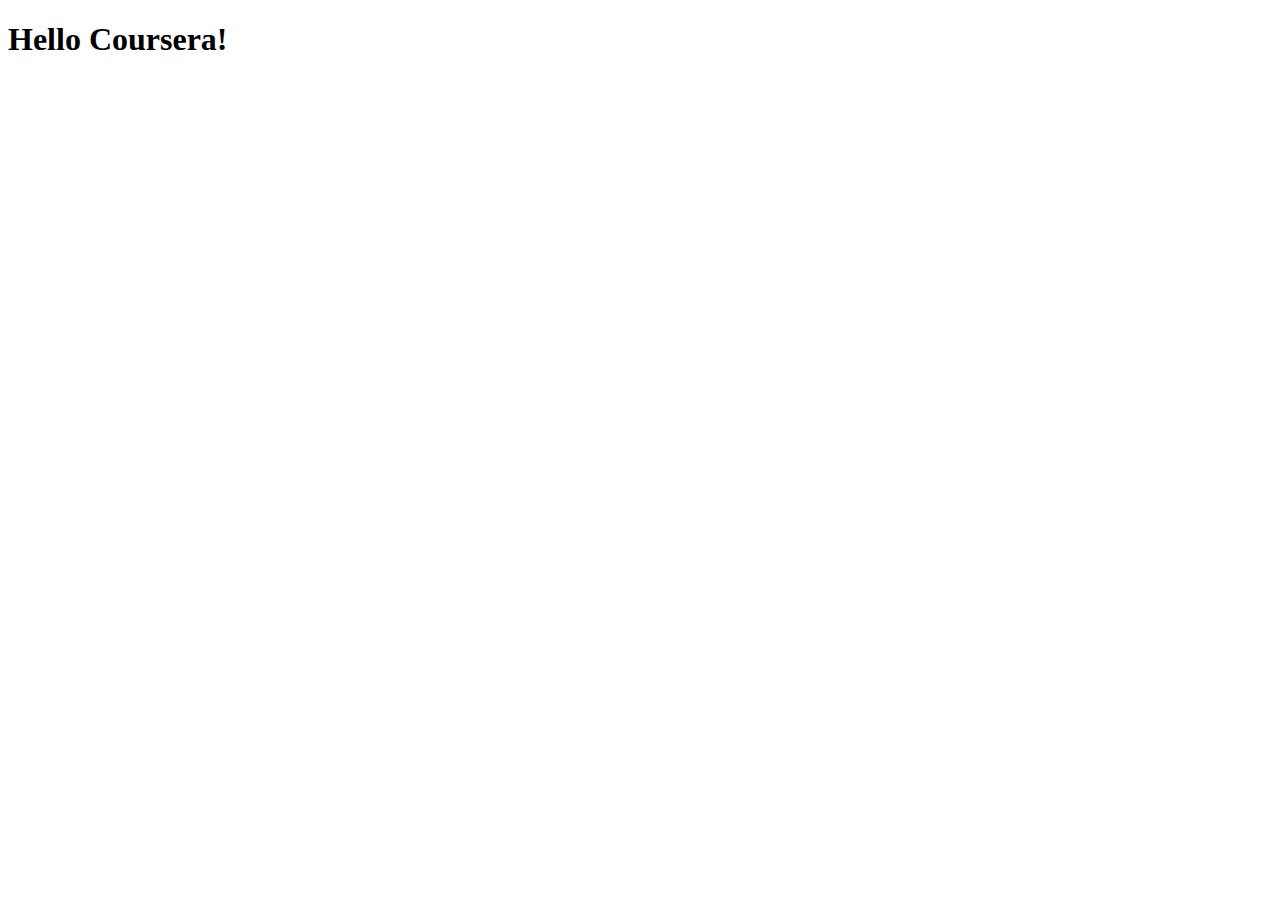
==== site/index.html @ 94e344f1 "My first page." ====
<!DOCTYPE html>
<html lang="en">
<head>
    <meta charset="UTF-8">
    <meta name="viewport" content="width=device-width, initial-scale=1.0">
    <meta http-equiv="X-UA-Compatible" content="ie=edge">
    <title>Hello Coursera!</title>
</head>
<body>
    <h1>Hello Coursera!</h1>
</body>
</html>
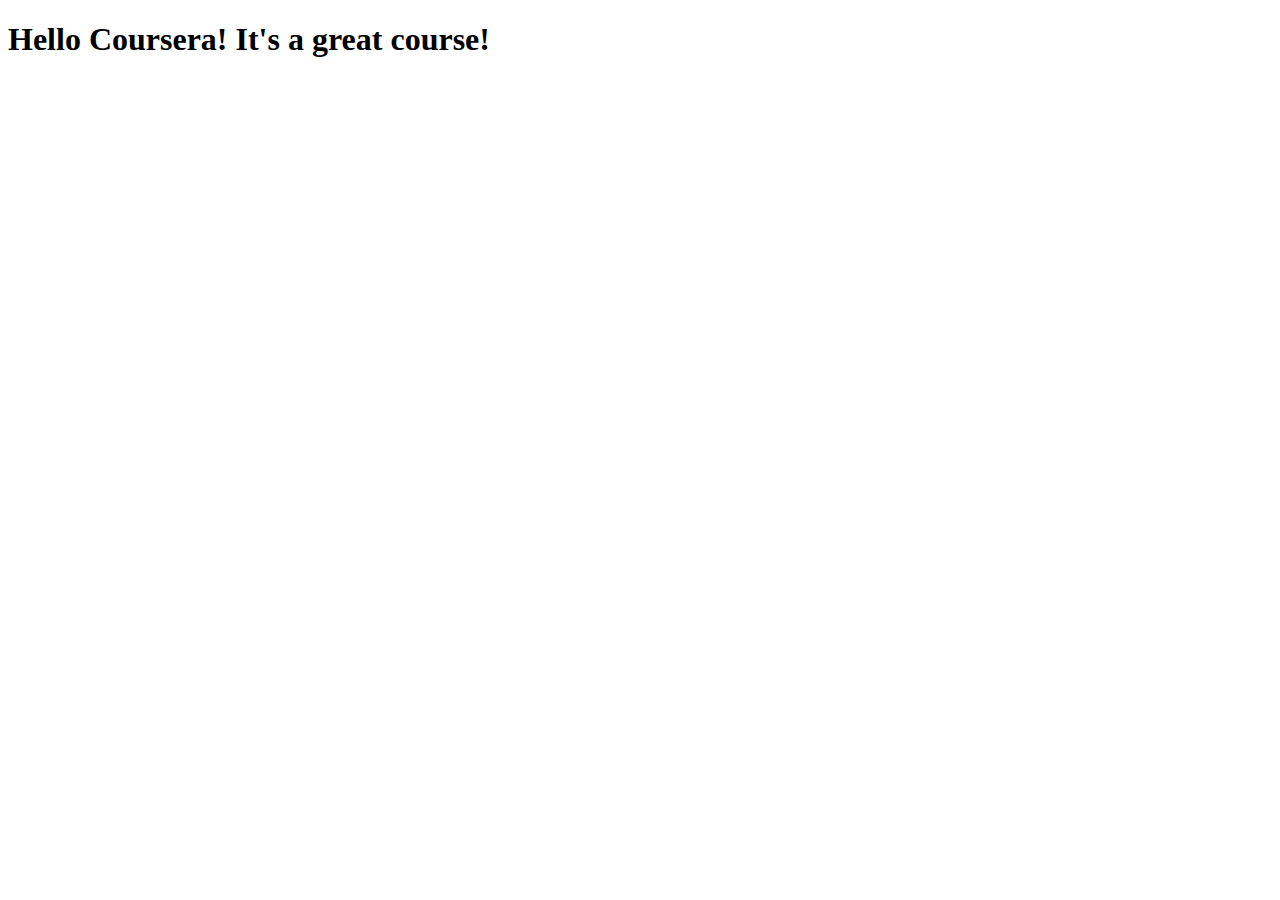
==== commit f9e4b1f0: "Small change to header" ====
--- a/site/index.html
+++ b/site/index.html
@@ -7,6 +7,6 @@
     <title>Hello Coursera!</title>
 </head>
 <body>
-    <h1>Hello Coursera!</h1>
+    <h1>Hello Coursera! It's a great course!</h1>
 </body>
 </html>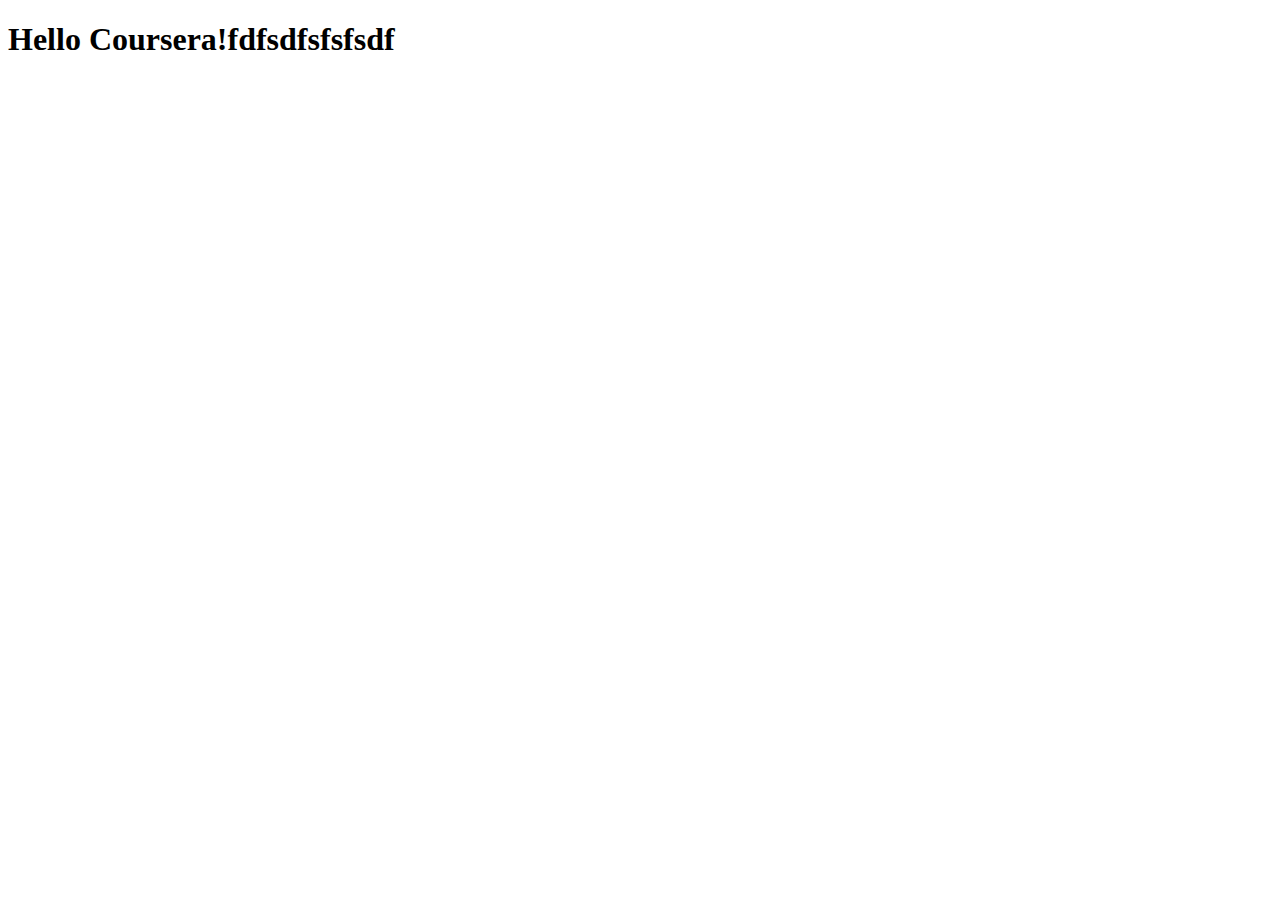
==== commit 8d844584: "First attempt at a soulution for mod 2" ====
--- a/site/index.html
+++ b/site/index.html
@@ -7,6 +7,6 @@
     <title>Hello Coursera!</title>
 </head>
 <body>
-    <h1>Hello Coursera! It's a great course!</h1>
+    <h1>Hello Coursera!fdfsdfsfsfsdf</h1>
 </body>
 </html>